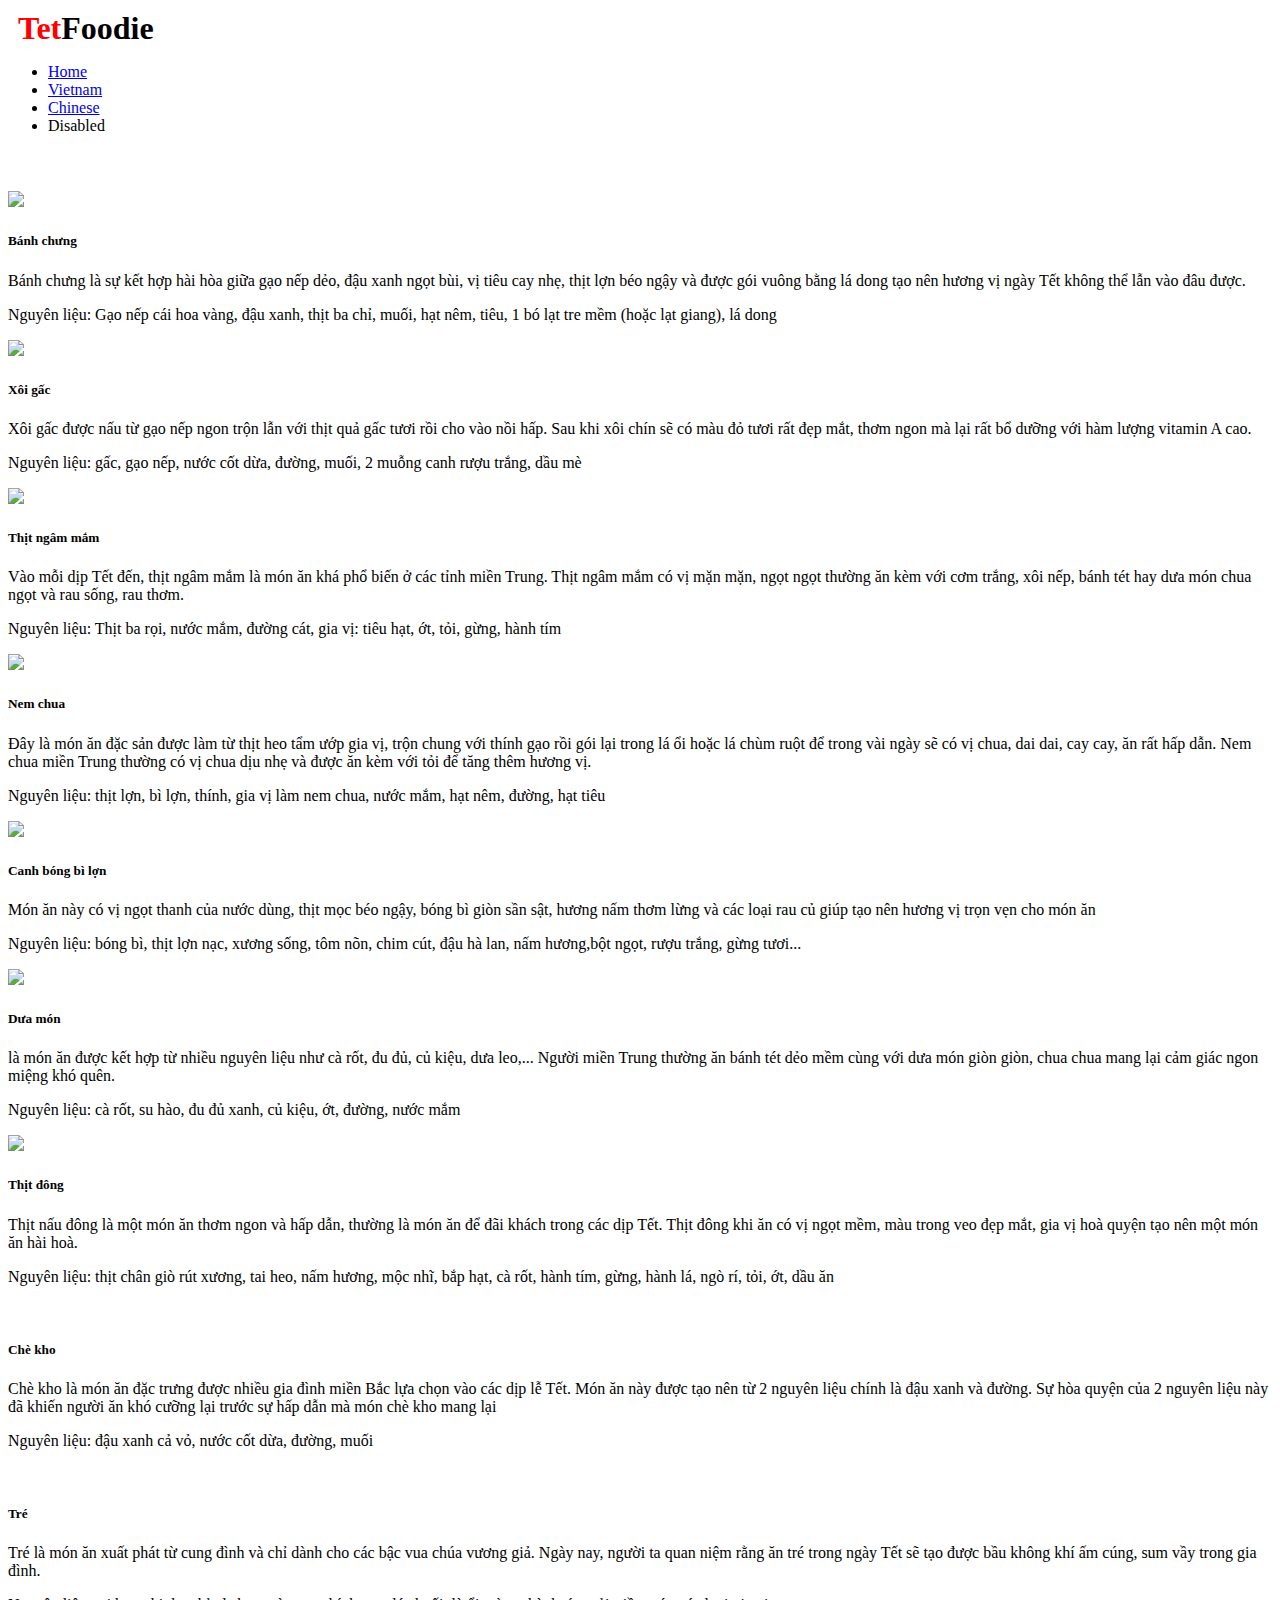
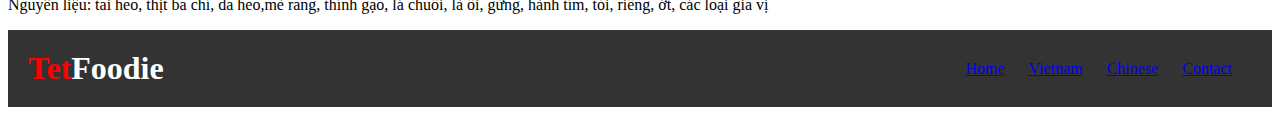
==== index.html @ defb2010 "create final project" ====
<!DOCTYPE html>
<html lang="en">
  <head>
    <meta charset="UTF-8" />
    <meta name="viewport" content="width=device-width, initial-scale=1.0" />
    <title>Lunar New Year</title>
    <link
      href="https://cdn.jsdelivr.net/npm/bootstrap@5.3.2/dist/css/bootstrap.min.css"
      rel="stylesheet"
      integrity="sha384-T3c6CoIi6uLrA9TneNEoa7RxnatzjcDSCmG1MXxSR1GAsXEV/Dwwykc2MPK8M2HN"
      crossorigin="anonymous"
    />
    <link rel="stylesheet" href="./styles.css" />
  </head>
  <body>
    <!-- nav bar -->
    <div class="header-title">
      <h1><span>Tet</span>Foodie</h1>
    </div>
    <ul class="nav nav-tabs">
      <li class="nav-item">
        <a class="nav-link active" aria-current="page" href="#">Home</a>
      </li>
      <li class="nav-item">
        <a class="nav-link" href="#">Vietnam</a>
      </li>
      <li class="nav-item">
        <a class="nav-link" href="#">Chinese</a>
      </li>
      <li class="nav-item">
        <a class="nav-link disabled" aria-disabled="true">Disabled</a>
      </li>
    </ul>
    <!-- nội dung -->
 
    <div id="Vietnamese" class="row row-cols-1 row-cols-md-3 g-4 card-group">
      <div class="col">
        <div class="card h-100">
          <img />
          <div class="card-body">
            <h5></h5>
            <p></p>
          </div>
        </div>
      </div>
    </div>
    <!-- footer -->
    <footer>
      <div class="footer-content">
        <div class="footer-logo">
          <h1><span>Tet</span>Foodie</h1>
        </div>
        <div class="footer-links">
          <ul>
            <li><a href="#">Home</a></li>
            <li><a href="#">Vietnam</a></li>
            <li><a href="#">Chinese</a></li>
            <li><a href="#">Contact</a></li>
          </ul>
        </div>
      </div>
    </footer>
    <!-- link script -->
    <script
      src="https://cdn.jsdelivr.net/npm/bootstrap@5.3.2/dist/js/bootstrap.bundle.min.js"
      integrity="sha384-C6RzsynM9kWDrMNeT87bh95OGNyZPhcTNXj1NW7RuBCsyN/o0jlpcV8Qyq46cDfL"
      crossorigin="anonymous"
    ></script>
    <script src="./script.js"></script>
  </body>
</html>
---- styles.css ----
/* header */
.header-logo {
    display: flex;
    align-items: center;
}

.logo {
    background-color: #ff0000; 
    color: #fff; 
    width: 80px; 
    height: 40px;
    display: flex;
    align-items: center;
    justify-content: center;
    border-radius: 50px; 
}

.logo span {
    font-size: 20px; 
}
.header-title h1 {
    margin: 10px;}
span {
    color: red;
}
/* nội dung */
.card-img-top {
   
    height: 200px;
}
/* footer */
footer {
    background-color: #333;
    color: #fff;
    padding: 20px;
    text-align: center;
}

.footer-content {
    display: flex;
    justify-content: space-between;
    align-items: center;
}

.footer-logo h1 {
    color: #fff;
    margin: 0;
}

.footer-links ul {
    list-style-type: none;
    margin: 0;
    padding: 0;
}

.footer-links ul li {
    display: inline;
    margin-right: 20px;
}

.footer-social img {
    width: 30px;
    height: 30px;
    margin-right: 10px;
}
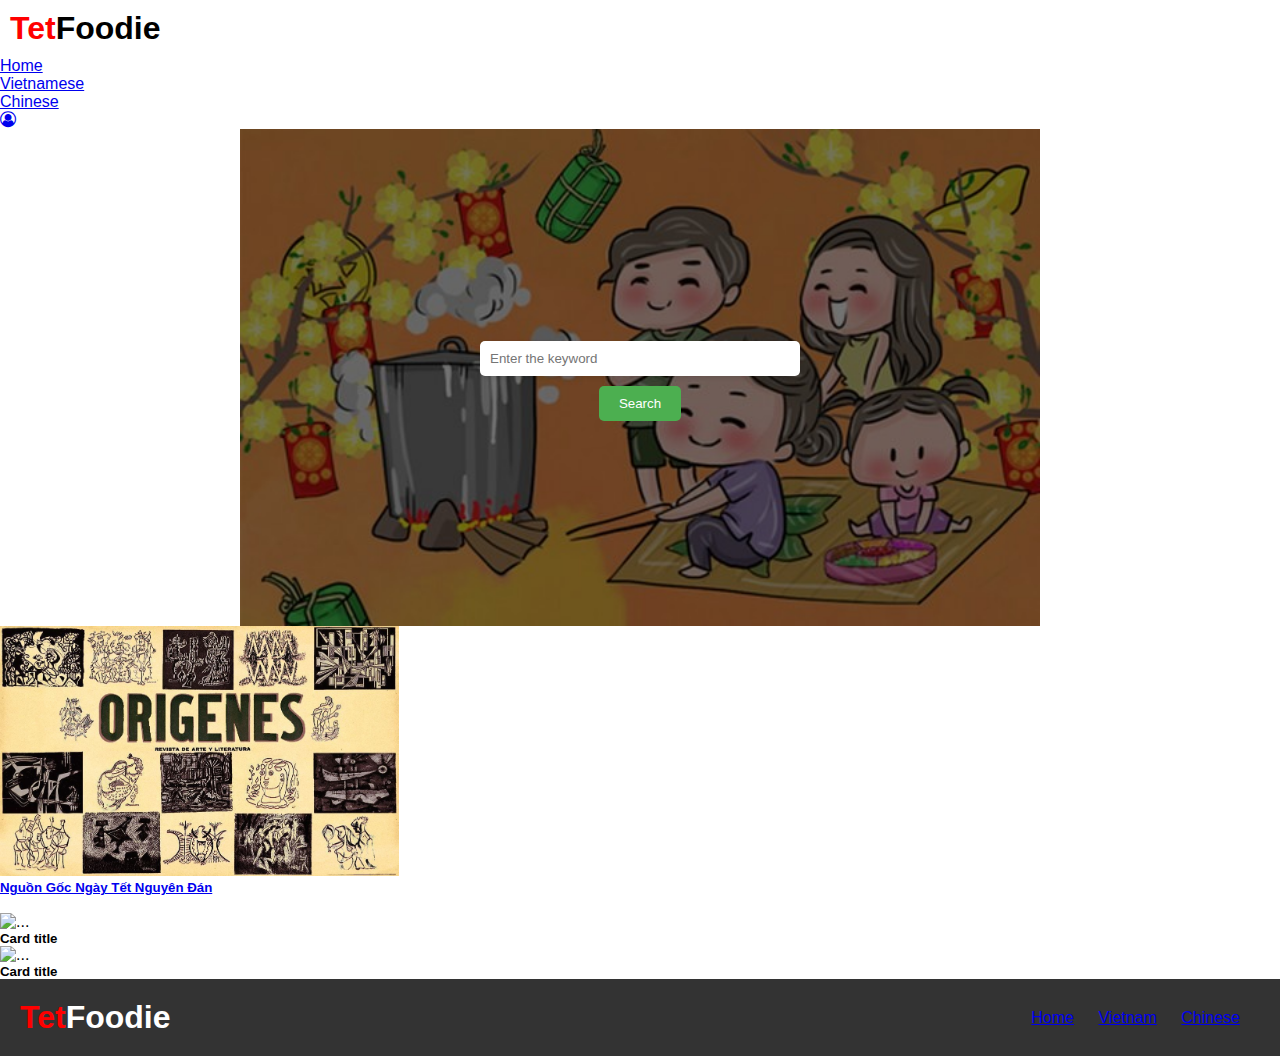
==== commit 3203bc8b: "Update Final Project" ====
--- a/index.html
+++ b/index.html
@@ -11,39 +11,92 @@
       crossorigin="anonymous"
     />
     <link rel="stylesheet" href="./styles.css" />
+    <link
+      rel="stylesheet"
+      href="./font-icons/font-awesome-4.7.0/css/font-awesome.min.css"
+    />
   </head>
   <body>
     <!-- nav bar -->
     <div class="header-title">
       <h1><span>Tet</span>Foodie</h1>
     </div>
-    <ul class="nav nav-tabs">
+    <ul class="nav nav-underline">
       <li class="nav-item">
         <a class="nav-link active" aria-current="page" href="#">Home</a>
       </li>
       <li class="nav-item">
-        <a class="nav-link" href="#">Vietnam</a>
+        <a
+          class="nav-link"
+          href="http://127.0.0.1:5500/san_pham_cuoi_khoa/vietnamese.html"
+          title="dẫn tới trang con Vietnamese"
+          >Vietnamese</a
+        >
       </li>
       <li class="nav-item">
-        <a class="nav-link" href="#">Chinese</a>
+        <a
+          class="nav-link"
+          href="http://127.0.0.1:5500/san_pham_cuoi_khoa/chinese.html"
+          title="dẫn tới trang con Chinese"
+          >Chinese</a
+        >
       </li>
+
       <li class="nav-item">
-        <a class="nav-link disabled" aria-disabled="true">Disabled</a>
+        <a class="nav-link" href="http://127.0.0.1:5500/san_pham_cuoi_khoa/sign-up%20form.html"
+          ><i class="fa fa-user-circle-o" aria-hidden="true"></i
+        ></a>
       </li>
     </ul>
-    <!-- nội dung -->
- 
-    <div id="Vietnamese" class="row row-cols-1 row-cols-md-3 g-4 card-group">
-      <div class="col">
-        <div class="card h-100">
-          <img />
-          <div class="card-body">
-            <h5></h5>
-            <p></p>
+    <!-- home content -->
+          <!-- background + search -->
+    <div class="background-search">
+<img class="background-image" src="./image/image.jpg" alt="ảnh tết">
+<div class="search-bar">
+
+<input id="search" type="text" value="" placeholder="Enter the keyword" class="searchform-text" action="">
+<button id="search-button">Search</button>
+</div>
+</div>
+          <!-- introduction about Tet holiday -->
+          <div class="row row-cols-1 row-cols-md-2 g-4">
+            <div class="col">
+              <div class="card">
+                <img src="./image/originate.jpg" class="card-img-top" alt="originate">
+                <div class="card-body">
+                  <h5 class="card-title"><a class="home-content-title" href="http://127.0.0.1:5500/san_pham_cuoi_khoa/content.html">Nguồn Gốc Ngày Tết Nguyên Đán</a></h5>
+                  
+                </div>
+              </div>
+            </div>
+            <div class="col">
+              <div class="card">
+                <img src="" class="card-img-top" alt="">
+                <div class="card-body">
+                  <h5 class="card-title"></h5>
+                  
+                </div>
+              </div>
+            </div>
+            <div class="col">
+              <div class="card">
+                <img src="..." class="card-img-top" alt="...">
+                <div class="card-body">
+                  <h5 class="card-title">Card title</h5>
+                  
+                </div>
+              </div>
+            </div>
+            <div class="col">
+              <div class="card">
+                <img src="..." class="card-img-top" alt="...">
+                <div class="card-body">
+                  <h5 class="card-title">Card title</h5>
+                  
+                </div>
+              </div>
+            </div>
           </div>
-        </div>
-      </div>
-    </div>
     <!-- footer -->
     <footer>
       <div class="footer-content">
@@ -52,10 +105,10 @@
         </div>
         <div class="footer-links">
           <ul>
-            <li><a href="#">Home</a></li>
-            <li><a href="#">Vietnam</a></li>
-            <li><a href="#">Chinese</a></li>
-            <li><a href="#">Contact</a></li>
+            <li><a href="http://127.0.0.1:5500/san_pham_cuoi_khoa/index.html#">Home</a></li>
+            <li><a href="http://127.0.0.1:5500/san_pham_cuoi_khoa/vietnamese.html">Vietnam</a></li>
+            <li><a href="http://127.0.0.1:5500/san_pham_cuoi_khoa/chinese.html">Chinese</a></li>
+            
           </ul>
         </div>
       </div>
@@ -66,6 +119,6 @@
       integrity="sha384-C6RzsynM9kWDrMNeT87bh95OGNyZPhcTNXj1NW7RuBCsyN/o0jlpcV8Qyq46cDfL"
       crossorigin="anonymous"
     ></script>
-    <script src="./script.js"></script>
+    
   </body>
 </html>
--- a/styles.css
+++ b/styles.css
@@ -26,7 +26,7 @@
 /* nội dung */
 .card-img-top {
    
-    height: 200px;
+    height: 250px;
 }
 /* footer */
 footer {
@@ -63,4 +63,109 @@
     height: 30px;
     margin-right: 10px;
 }
+/* sign-up form */
+*{
+    margin:0;
+    padding:0;
+    border:none;
+    font-family: 'Open Sans', sans-serif;
+}
+#body {
+    overflow: hidden;
+    background-color: #ededed;
+}
+.form {
+    display: grid;
+    grid-template-columns: repeat(12,1fr);
+    grid-template-rows: minmax(100px,auto);
+}
 
+.sign-up {
+    border: 1px solid #80808000;
+    grid-column: 6/9;
+    grid-row: 3;
+    height: 470px;
+    width: 292px;
+    display: flex;
+    flex-direction: column;
+    align-items: center;
+    position: relative;
+    border-radius: 15px;
+    box-shadow: 0px 0px 14px 0px grey;
+    background-color: white;
+}
+#new {
+    margin-top: 50px;
+    margin-bottom: 30px;
+}
+
+
+
+input{
+    display: block;
+    border-bottom: 2px solid #00BCD4;
+    margin-top: 6px;
+    margin-bottom: 10px;
+    outline-style: none;
+}
+input[type="text"] {
+    padding: 5px;
+    width: 70%;
+}
+#submit {
+    padding: 7px;
+    width: 50%;
+    border-radius: 10px;
+    border: none;
+    position: absolute;
+    bottom: 10px;
+    cursor: pointer;
+    background: linear-gradient(to right, #fc00ff, #00dbde);
+}
+#submit:hover{
+
+    background: linear-gradient(to right, #fc466b, #3f5efb); 
+}
+/* background-search */
+.background-search {
+    position: relative;
+    max-width: 800px;
+    margin: 0 auto;
+}
+
+.background-image {
+    width: 100%;
+    height: auto;
+    display: block;
+    background: #0000;
+    background-size: cover;
+    background-blend-mode: darken;
+}
+
+.search-bar {
+    position: absolute;
+    top: 50%;
+    left: 50%;
+    transform: translate(-50%, -50%);
+    text-align: center;
+}
+
+#search {
+    padding: 10px;
+    width: 300px;
+    border: none;
+    border-radius: 5px;
+    box-shadow: 0 2px 4px rgba(0, 0, 0, 0.1);
+}
+
+#search-button {
+    padding: 10px 20px;
+    background-color: #4CAF50;
+    color: white;
+    border: none;
+    border-radius: 5px;
+    cursor: pointer;
+}
+#search-button :hover {
+    background-color: #45a049;
+}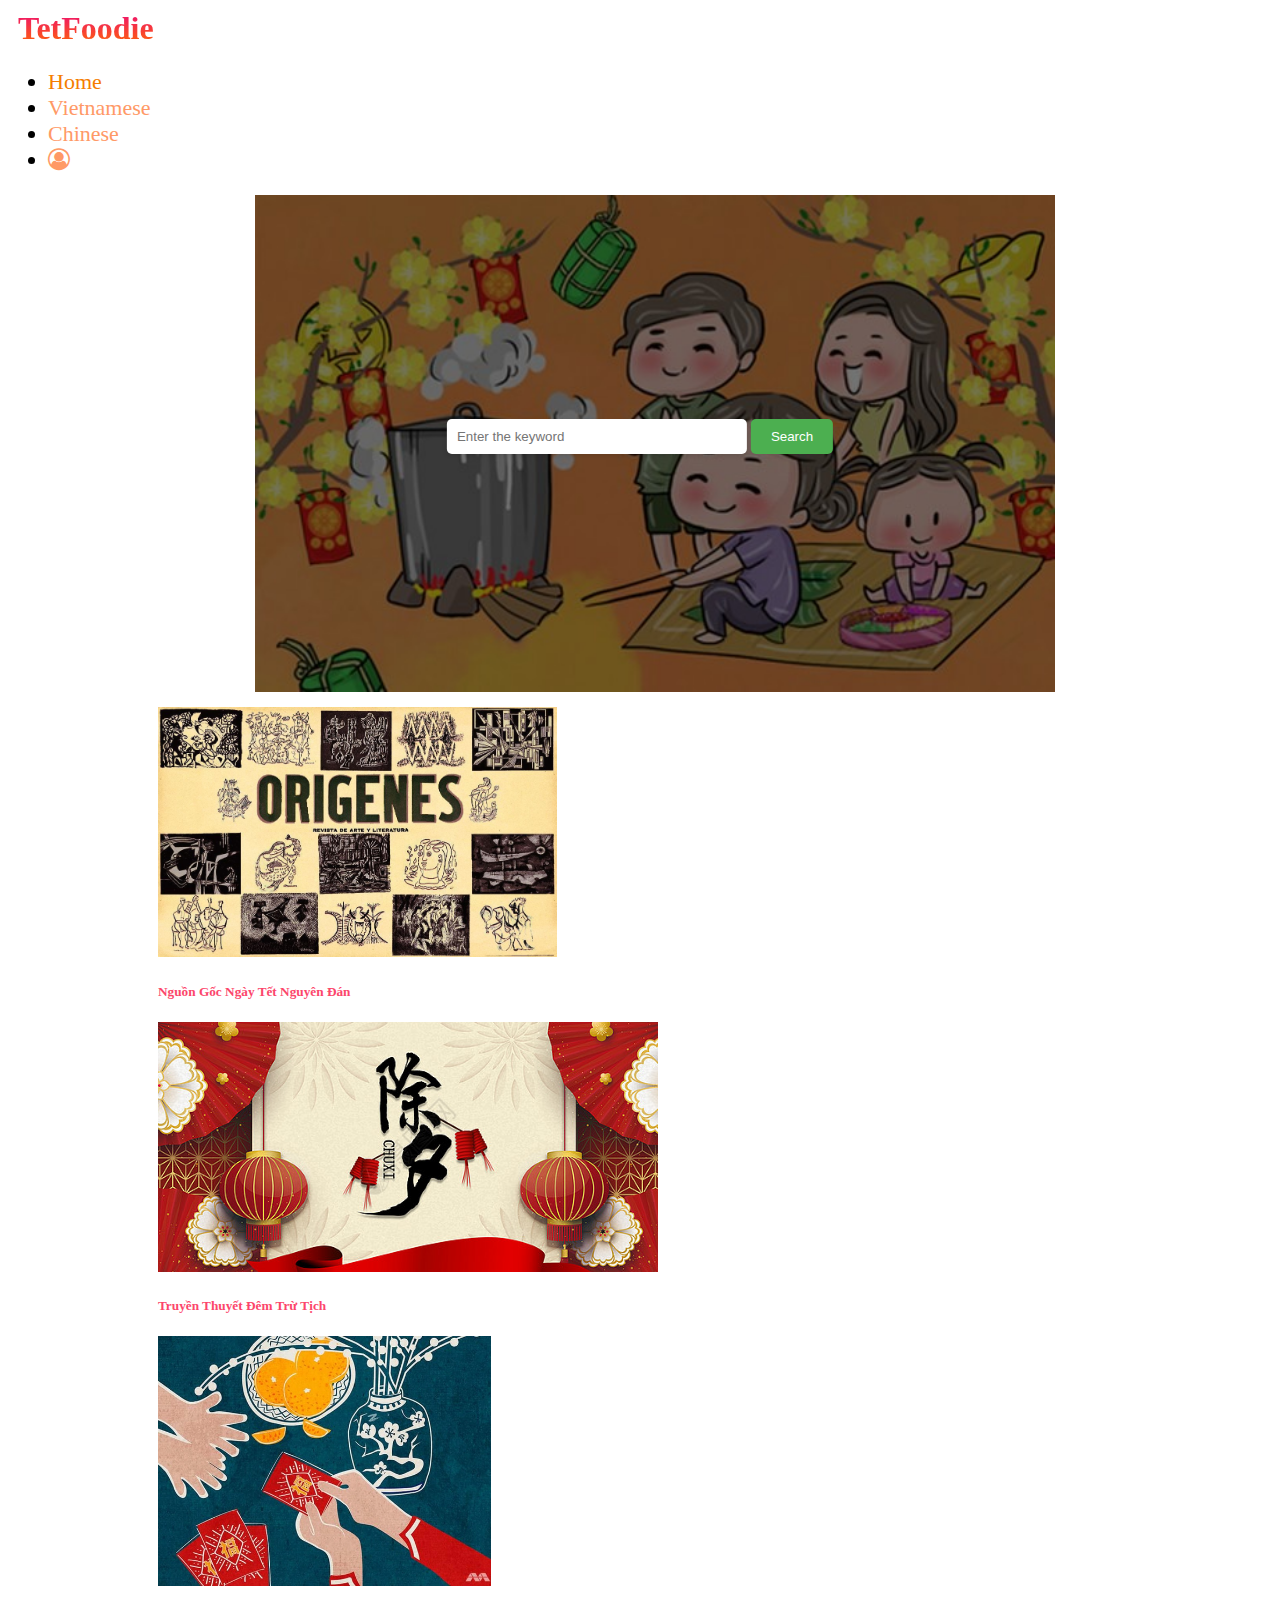
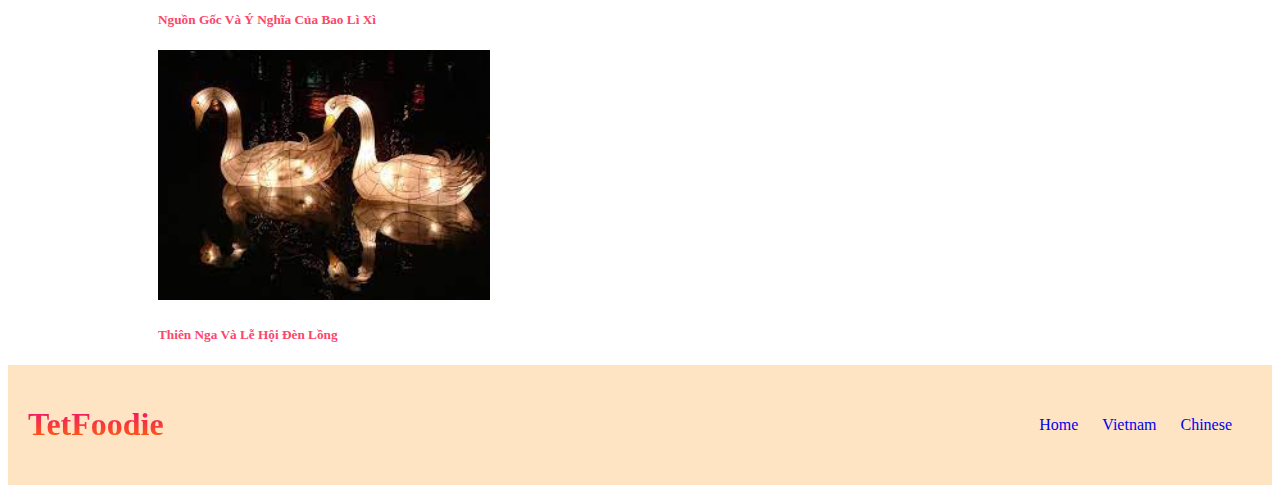
==== commit 252c1a9b: "Update final project" ====
--- a/index.html
+++ b/index.html
@@ -3,7 +3,7 @@
   <head>
     <meta charset="UTF-8" />
     <meta name="viewport" content="width=device-width, initial-scale=1.0" />
-    <title>Lunar New Year</title>
+    <title>TetFoodie_Trang chủ</title>
     <link
       href="https://cdn.jsdelivr.net/npm/bootstrap@5.3.2/dist/css/bootstrap.min.css"
       rel="stylesheet"
@@ -19,17 +19,24 @@
   <body>
     <!-- nav bar -->
     <div class="header-title">
-      <h1><span>Tet</span>Foodie</h1>
+      <h1 class="web-title"><span>Tet</span>Foodie</h1>
     </div>
     <ul class="nav nav-underline">
       <li class="nav-item">
-        <a class="nav-link active" aria-current="page" href="#">Home</a>
+        <a
+          class="nav-link active"
+          aria-current="page"
+          href="#"
+          style="color: #f57d00"
+          >Home</a
+        >
       </li>
       <li class="nav-item">
         <a
           class="nav-link"
           href="http://127.0.0.1:5500/san_pham_cuoi_khoa/vietnamese.html"
           title="dẫn tới trang con Vietnamese"
+          style="color: #ff9966"
           >Vietnamese</a
         >
       </li>
@@ -38,77 +45,120 @@
           class="nav-link"
           href="http://127.0.0.1:5500/san_pham_cuoi_khoa/chinese.html"
           title="dẫn tới trang con Chinese"
+          style="color: #ff9966"
           >Chinese</a
         >
       </li>
 
       <li class="nav-item">
-        <a class="nav-link" href="http://127.0.0.1:5500/san_pham_cuoi_khoa/sign-up%20form.html"
+        <a
+          class="nav-link"
+          href="http://127.0.0.1:5500/san_pham_cuoi_khoa/sign-up%20form.html"
+          style="color: #ff9966"
           ><i class="fa fa-user-circle-o" aria-hidden="true"></i
         ></a>
       </li>
     </ul>
     <!-- home content -->
-          <!-- background + search -->
+    <!-- background + search -->
     <div class="background-search">
-<img class="background-image" src="./image/image.jpg" alt="ảnh tết">
-<div class="search-bar">
-
-<input id="search" type="text" value="" placeholder="Enter the keyword" class="searchform-text" action="">
-<button id="search-button">Search</button>
-</div>
-</div>
-          <!-- introduction about Tet holiday -->
-          <div class="row row-cols-1 row-cols-md-2 g-4">
-            <div class="col">
-              <div class="card">
-                <img src="./image/originate.jpg" class="card-img-top" alt="originate">
-                <div class="card-body">
-                  <h5 class="card-title"><a class="home-content-title" href="http://127.0.0.1:5500/san_pham_cuoi_khoa/content.html">Nguồn Gốc Ngày Tết Nguyên Đán</a></h5>
-                  
-                </div>
-              </div>
-            </div>
-            <div class="col">
-              <div class="card">
-                <img src="" class="card-img-top" alt="">
-                <div class="card-body">
-                  <h5 class="card-title"></h5>
-                  
-                </div>
-              </div>
-            </div>
-            <div class="col">
-              <div class="card">
-                <img src="..." class="card-img-top" alt="...">
-                <div class="card-body">
-                  <h5 class="card-title">Card title</h5>
-                  
-                </div>
-              </div>
-            </div>
-            <div class="col">
-              <div class="card">
-                <img src="..." class="card-img-top" alt="...">
-                <div class="card-body">
-                  <h5 class="card-title">Card title</h5>
-                  
-                </div>
-              </div>
-            </div>
+      <img class="background-image" src="./image/image.jpg" alt="ảnh tết" />
+      <div class="search-bar">
+        <input
+          id="search"
+          type="text"
+          value=""
+          placeholder="Enter the keyword"
+          class="searchform-text"
+          action=""
+        />
+        <button id="search-button">Search</button>
+      </div>
+    </div>
+    <!-- introduction about Tet holiday -->
+    <div class="home-content-card-group row row-cols-1 row-cols-md-2 g-4">
+      <div class="col">
+        <div class="card">
+          <img
+            src="./image/originate.jpg"
+            class="card-img-top"
+            alt="originate"
+          />
+          <div class="card-body">
+            <h5 class="card-title">
+              <a
+                class="home-content-title"
+                href="http://127.0.0.1:5500/san_pham_cuoi_khoa/content1.html"
+                >Nguồn Gốc Ngày Tết Nguyên Đán</a
+              >
+            </h5>
           </div>
+        </div>
+      </div>
+      <div class="col">
+        <div class="card">
+          <img src="./image/tru_tich.jpg" class="card-img-top" alt="trừ tịch" />
+          <div class="card-body">
+            <h5 class="card-title">
+              <a href="http://127.0.0.1:5500/san_pham_cuoi_khoa/content2.html"
+                >Truyền Thuyết Đêm Trừ Tịch</a
+              >
+            </h5>
+          </div>
+        </div>
+      </div>
+      <div class="col">
+        <div class="card">
+          <img src="./image/li_xi.webp" class="card-img-top" alt="lì xì" />
+          <div class="card-body">
+            <h5 class="card-title">
+              <a href="http://127.0.0.1:5500/san_pham_cuoi_khoa/content3.html"
+                >Nguồn Gốc Và Ý Nghĩa Của Bao Lì Xì</a
+              >
+            </h5>
+          </div>
+        </div>
+      </div>
+      <div class="col">
+        <div class="card">
+          <img
+            src="./image/thien_nga.jfif"
+            class="card-img-top"
+            alt="thiên nga"
+          />
+          <div class="card-body">
+            <h5 class="card-title">
+              <a href="http://127.0.0.1:5500/san_pham_cuoi_khoa/content4.html"
+                >Thiên Nga Và Lễ Hội Đèn Lồng</a
+              >
+            </h5>
+          </div>
+        </div>
+      </div>
+    </div>
     <!-- footer -->
     <footer>
       <div class="footer-content">
         <div class="footer-logo">
-          <h1><span>Tet</span>Foodie</h1>
+          <h1 class="web-title"><span>Tet</span>Foodie</h1>
         </div>
         <div class="footer-links">
           <ul>
-            <li><a href="http://127.0.0.1:5500/san_pham_cuoi_khoa/index.html#">Home</a></li>
-            <li><a href="http://127.0.0.1:5500/san_pham_cuoi_khoa/vietnamese.html">Vietnam</a></li>
-            <li><a href="http://127.0.0.1:5500/san_pham_cuoi_khoa/chinese.html">Chinese</a></li>
-            
+            <li>
+              <a href="http://127.0.0.1:5500/san_pham_cuoi_khoa/index.html#"
+                >Home</a
+              >
+            </li>
+            <li>
+              <a href="http://127.0.0.1:5500/san_pham_cuoi_khoa/vietnamese.html"
+                >Vietnam</a
+              >
+            </li>
+            <li>
+              <a href="http://127.0.0.1:5500/san_pham_cuoi_khoa/chinese.html"
+                >Chinese</a
+              >
+            </li>
           </ul>
         </div>
       </div>
@@ -119,6 +169,5 @@
       integrity="sha384-C6RzsynM9kWDrMNeT87bh95OGNyZPhcTNXj1NW7RuBCsyN/o0jlpcV8Qyq46cDfL"
       crossorigin="anonymous"
     ></script>
-    
   </body>
 </html>
--- a/styles.css
+++ b/styles.css
@@ -1,37 +1,42 @@
-/* header */
-.header-logo {
-    display: flex;
-    align-items: center;
+
+.header-title h1 {
+    margin: 10px;}
+.web-title{
+    background: linear-gradient(#ee0979,#ff6a00);
+    -webkit-background-clip: text;
+    color: transparent;
+
 }
 
-.logo {
-    background-color: #ff0000; 
-    color: #fff; 
-    width: 80px; 
-    height: 40px;
-    display: flex;
-    align-items: center;
-    justify-content: center;
-    border-radius: 50px; 
+.nav-tem {
+    margin: 10px;
+    
 }
-
-.logo span {
-    font-size: 20px; 
-}
-.header-title h1 {
-    margin: 10px;}
-span {
-    color: red;
+.nav {
+    justify-content: space-around;
+    font-size: 22px;
 }
 /* nội dung */
+.background-image {
+margin: 15px;
+}
 .card-img-top {
    
     height: 250px;
 }
+.card-title a {
+    text-decoration: none;
+    color: #fc466b;
+}
+.home-content-card-group{
+    margin:10px 150px;
+}
 /* footer */
+a{
+    text-decoration: none;
+}
 footer {
-    background-color: #333;
-    color: #fff;
+    background-color: #FFE4C4;
     padding: 20px;
     text-align: center;
 }
@@ -42,10 +47,7 @@
     align-items: center;
 }
 
-.footer-logo h1 {
-    color: #fff;
-    margin: 0;
-}
+
 
 .footer-links ul {
     list-style-type: none;
@@ -64,67 +66,77 @@
     margin-right: 10px;
 }
 /* sign-up form */
-*{
-    margin:0;
-    padding:0;
-    border:none;
-    font-family: 'Open Sans', sans-serif;
+#sign-up {
+    position: relative;
+    background-color: #fff;
+    padding: 20px;
+    border-radius: 8px;
+    text-align: center;
+    box-shadow: 0 0 10px rgba(0, 0, 0, 0.1);
 }
-#body {
-    overflow: hidden;
-    background-color: #ededed;
+.close-button {
+    position: relative;
+    
+}
+#close{
+    top: 10px;
+    right: 10px;
+    color: red;
+    position: absolute;
+    cursor: pointer;
+    z-index: 2;
+    text-decoration: none;
 }
 .form {
-    display: grid;
-    grid-template-columns: repeat(12,1fr);
-    grid-template-rows: minmax(100px,auto);
+    display: flex;
+    align-items: center;
+    justify-content: center;
+    height: 100vh;
+    background-color: #333;
+    
 }
 
-.sign-up {
-    border: 1px solid #80808000;
-    grid-column: 6/9;
-    grid-row: 3;
-    height: 470px;
-    width: 292px;
-    display: flex;
-    flex-direction: column;
-    align-items: center;
+.new {
     position: relative;
-    border-radius: 15px;
-    box-shadow: 0px 0px 14px 0px grey;
-    background-color: white;
+    color: #061914;
+    z-index: 1;
 }
-#new {
-    margin-top: 50px;
-    margin-bottom: 30px;
-}
-
-
-
-input{
-    display: block;
-    border-bottom: 2px solid #00BCD4;
-    margin-top: 6px;
-    margin-bottom: 10px;
-    outline-style: none;
-}
-input[type="text"] {
-    padding: 5px;
-    width: 70%;
+input {
+    width: 100%;
+    padding: 8px;
+    margin-bottom: 15px;
+    box-sizing: border-box;
 }
 #submit {
-    padding: 7px;
-    width: 50%;
-    border-radius: 10px;
-    border: none;
-    position: absolute;
-    bottom: 10px;
+    padding: 10px 20px;
+    border: 30px;
+    border-radius: 4px;
     cursor: pointer;
-    background: linear-gradient(to right, #fc00ff, #00dbde);
+    background: linear-gradient(to right,#FCF54C,#FF6600);
 }
 #submit:hover{
+    background: linear-gradient(to right,#FFA07A,#FF3333 ); 
 
-    background: linear-gradient(to right, #fc466b, #3f5efb); 
+}
+/* log in form */
+.login-form{
+    position: relative;
+    background-color: #fff;
+    padding: 20px;
+    border-radius: 8px;
+    text-align: center;
+    box-shadow: 0 0 10px rgba(0, 0, 0, 0.1);
+}
+#login{
+    padding: 10px 20px;
+    border: 30px;
+    border-radius: 4px;
+    cursor: pointer;
+    background: linear-gradient(to right,#FCF54C,#FF6600);
+}
+#login:hover{
+    background: linear-gradient(to right,#FFA07A,#FF3333 ); 
+
 }
 /* background-search */
 .background-search {
@@ -168,4 +180,5 @@
 }
 #search-button :hover {
     background-color: #45a049;
-}+}
+/* RESPONSIVE */